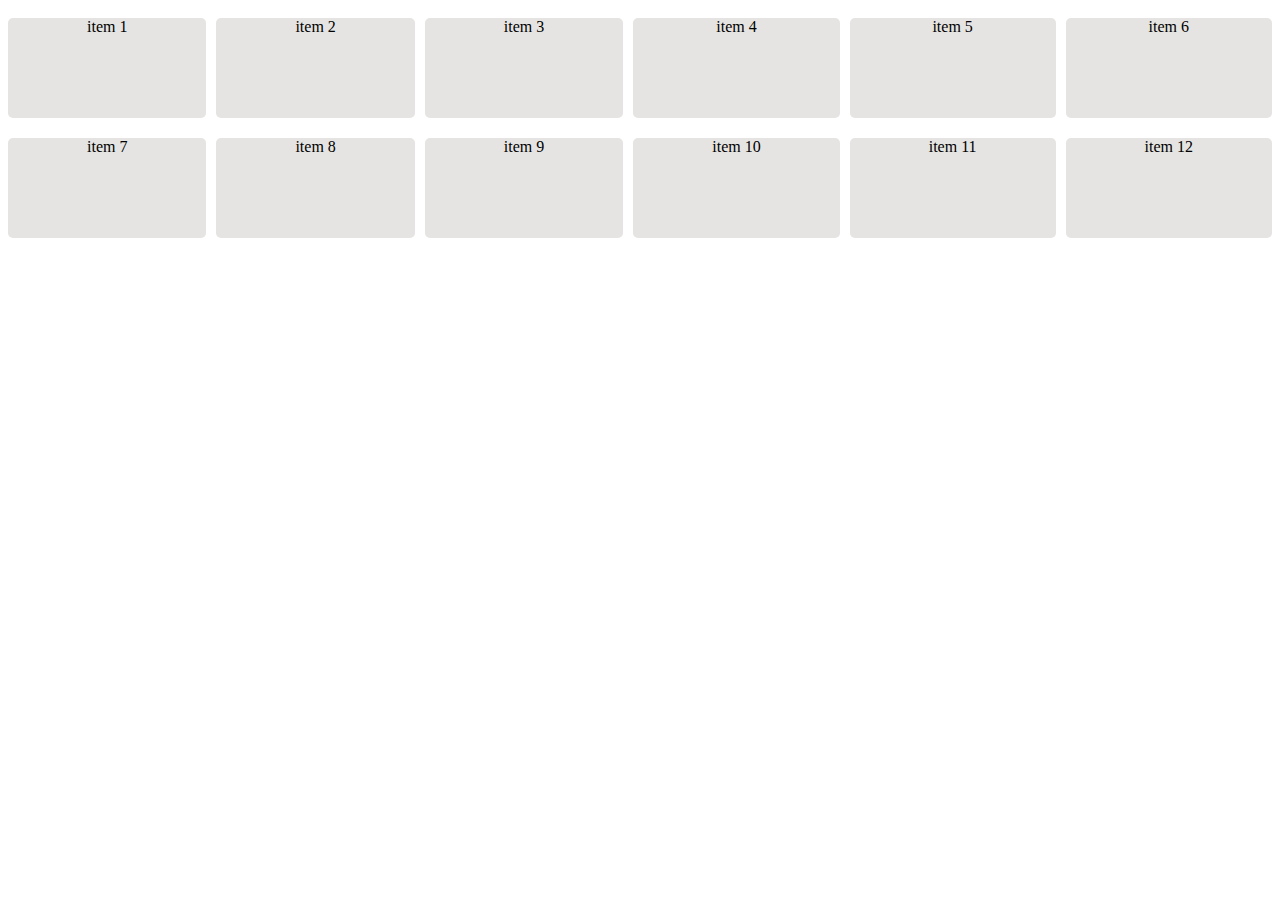
==== grid/index.html @ de3f9918 "new info called grid that help in display" ====
<html lang="en">
<head>
    <link rel="stylesheet" href="./style.css">
    <meta charset="UTF-8">
    <meta name="viewport" content="width=device-width, initial-scale=1.0">
    <title>Document</title>
</head>
<body>
    <div class="grid-container">
        <div class="grid-item">item 1</div>
        <div class="grid-item">item 2</div>
        <div class="grid-item">item 3</div>
        <div class="grid-item">item 4</div>
        <div class="grid-item">item 5</div>
        <div class="grid-item">item 6</div>
        <div class="grid-item">item 7</div>
        <div class="grid-item">item 8</div>
        <div class="grid-item">item 9</div>
        <div class="grid-item">item 10</div>
        <div class="grid-item">item 11</div>
        <div class="grid-item">item 12</div>
    </div>
</body>
</html>
---- grid/style.css ----
.grid-container{
    display: grid;
    grid-template-columns: auto auto auto auto auto auto;
    column-gap: 10px;
}
.grid-item{
    height: 100px;
    background-color:#E5E4E2;
    border-radius: 5px;
    text-align: center;
    margin:10px 0px ;
}
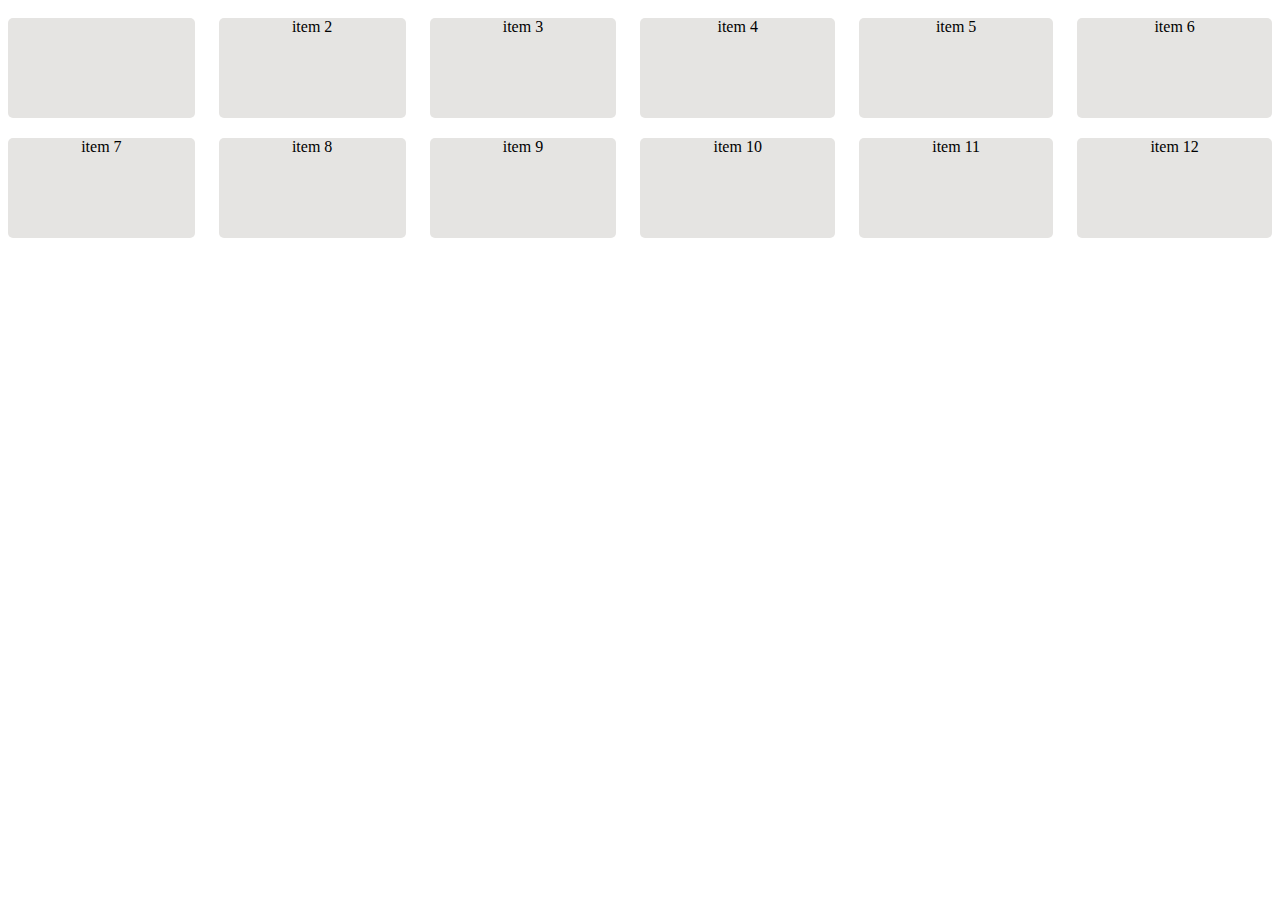
==== commit ef7390c7: "added mobile and finrshed with 600px,W🤑🤑" ====
--- a/grid/index.html
+++ b/grid/index.html
@@ -7,7 +7,8 @@
 </head>
 <body>
     <div class="grid-container">
-        <div class="grid-item">item 1</div>
+        <div class="grid-item">
+        </div>
         <div class="grid-item">item 2</div>
         <div class="grid-item">item 3</div>
         <div class="grid-item">item 4</div>
--- a/grid/style.css
+++ b/grid/style.css
@@ -1,7 +1,7 @@
 .grid-container{
     display: grid;
     grid-template-columns: auto auto auto auto auto auto;
-    column-gap: 10px;
+    column-gap: 24px;
 }
 .grid-item{
     height: 100px;
